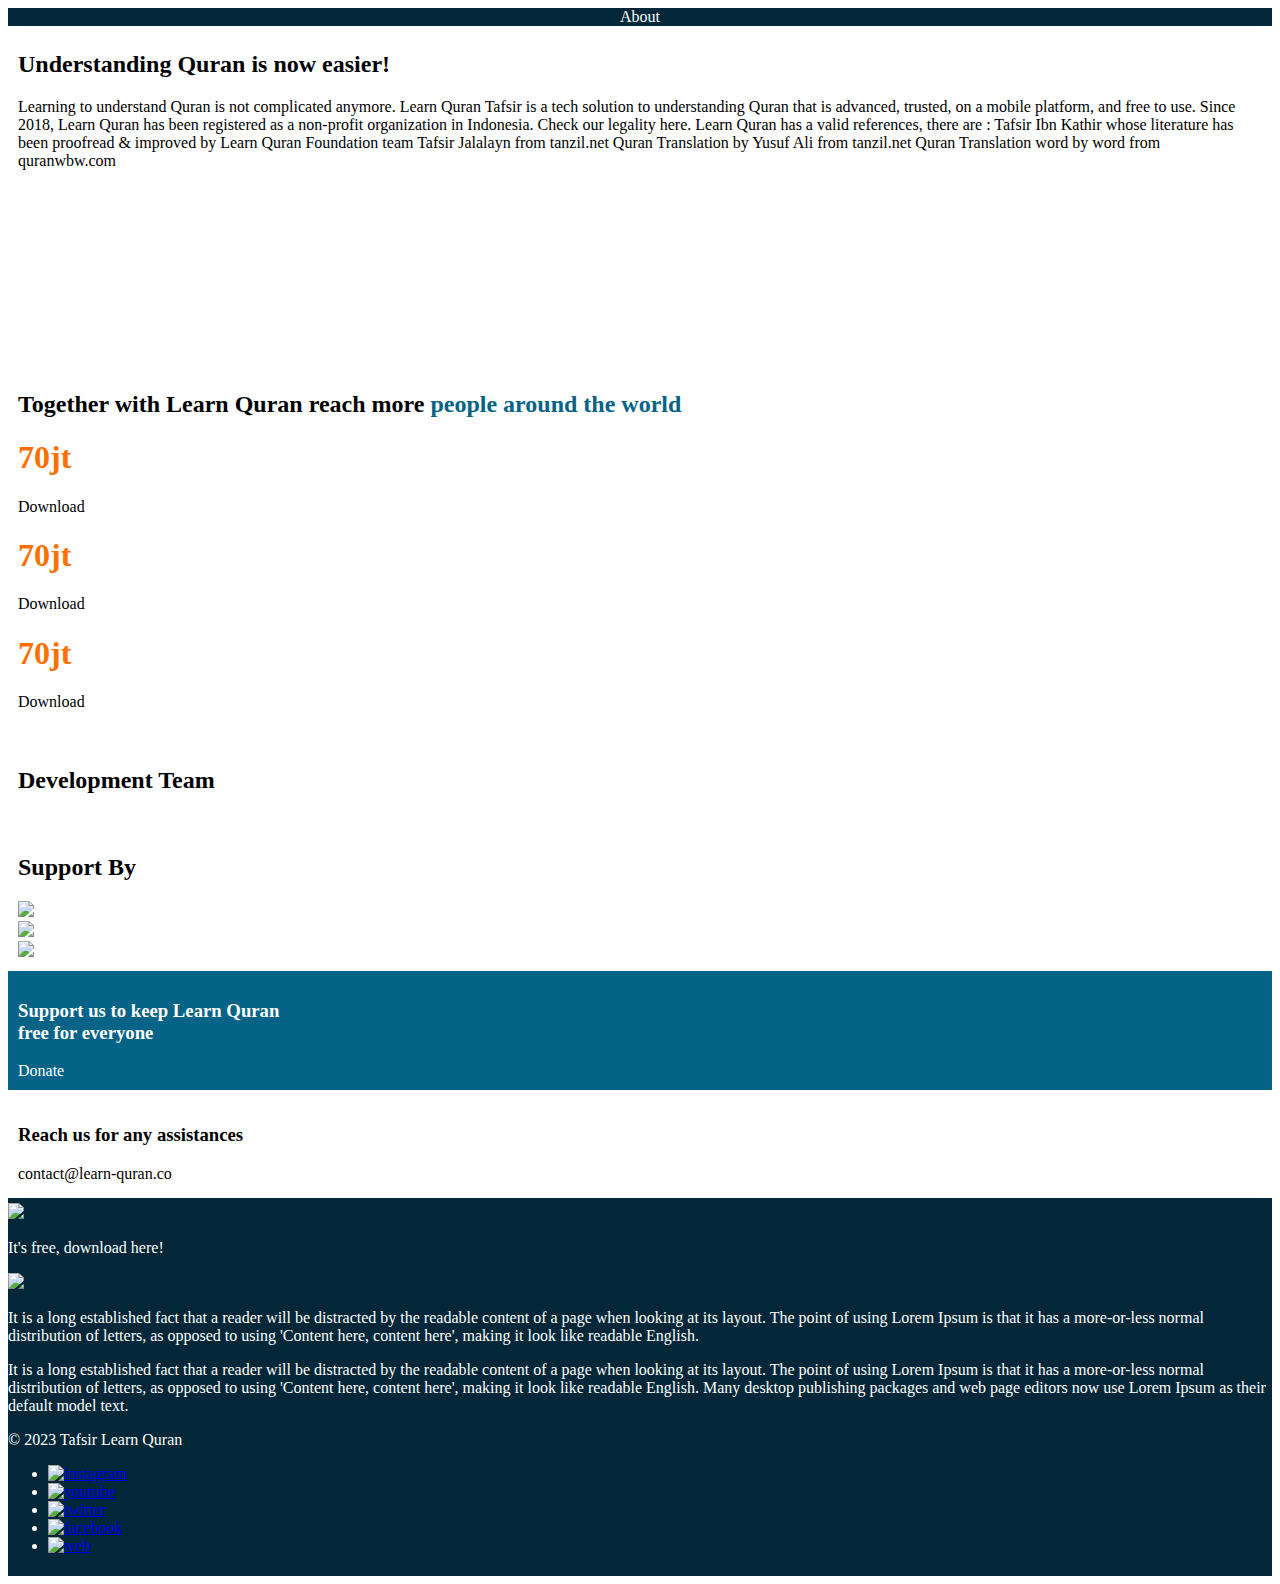
==== template-b5.html @ 05cad891 "improv footer, navbar, and layouting" ====
<!DOCTYPE html>
<html lang="en">

<head>
    <meta charset="utf-8">
    <meta name="viewport" content="width=device-width, initial-scale=1.0">
    <meta name="description" content="">
    <meta name="keyword" content="">
    <title>Learn Quran - About</title>
    <link rel="icon" href="assets/favicon.png">
    <link rel="stylesheet" href="style.css">
    <link href="https://cdn.jsdelivr.net/npm/bootstrap@5.3.0-alpha1/dist/css/bootstrap.min.css" rel="stylesheet"
        integrity="sha384-GLhlTQ8iRABdZLl6O3oVMWSktQOp6b7In1Zl3/Jr59b6EGGoI1aFkw7cmDA6j6gD" crossorigin="anonymous">
    <meta name="theme-color" content="#712cf9">


    <style>
        .bd-placeholder-img {
            font-size: 1.125rem;
            text-anchor: middle;
            -webkit-user-select: none;
            -moz-user-select: none;
            user-select: none;
        }

        @media (min-width: 768px) {
            .bd-placeholder-img-lg {
                font-size: 3.5rem;
            }
        }

        .b-example-divider {
            height: 3rem;
            background-color: rgba(0, 0, 0, .1);
            border: solid rgba(0, 0, 0, .15);
            border-width: 1px 0;
            box-shadow: inset 0 .5em 1.5em rgba(0, 0, 0, .1), inset 0 .125em .5em rgba(0, 0, 0, .15);
        }

        .b-example-vr {
            flex-shrink: 0;
            width: 1.5rem;
            height: 100vh;
        }

        .bi {
            vertical-align: -.125em;
            fill: currentColor;
        }

        .nav-scroller {
            position: relative;
            z-index: 2;
            height: 2.75rem;
            overflow-y: hidden;
        }

        .nav-scroller .nav {
            display: flex;
            flex-wrap: nowrap;
            padding-bottom: 1rem;
            margin-top: -1px;
            overflow-x: auto;
            text-align: center;
            white-space: nowrap;
            -webkit-overflow-scrolling: touch;
        }
    </style>
</head>

<body>

    <header class="d-flex justify-content-center py-3">
    <div class="container">
            <span class="fs-4">About</span>
        </div>
    </header>


    <main>

        <section class="py-5 text-center container">
            <div class="row py-lg-3">
                <div class="col-lg-6 col-md-8 mx-auto">
                    <h2 class="">Understanding Quran is now easier!</h2>
                    <p class="py-3 text-muted">Learning to understand Quran is not complicated anymore. Learn Quran Tafsir is a
                        tech
                        solution to
                        understanding Quran that is advanced, trusted, on a mobile platform, and free to use. Since
                        2018,
                        Learn Quran has been registered as a non-profit organization in Indonesia. Check our legality
                        here.
                        Learn Quran has a valid references, there are :
                        Tafsir Ibn Kathir whose literature has been proofread & improved by Learn Quran Foundation team
                        Tafsir Jalalayn from tanzil.net
                        Quran Translation by Yusuf Ali from tanzil.net
                        Quran Translation word by word from quranwbw.com</p>
                    <p>
                    <div class="row text-center">
                        <div class="embed-responsive embed-responsive-16by9">
                            <div class="embed-responsive embed-responsive-16by9 player" data-plyr-provider="youtube">
                                <iframe class="embed-responsive-item" width="auto" height="auto"
                                    src="https://www.youtube.com/embed/SIVKoHaeDwk" title="YouTube video player"
                                    frameborder="0"
                                    allow="accelerometer; autoplay; clipboard-write; encrypted-media; gyroscope; picture-in-picture"
                                    allowfullscreen></iframe>
                            </div>
                        </div>
                    </div>
                    </p>
                </div>
            </div>
        </section>

        <section class="text-center container">
            <div class="row py-lg-3">
                <div class="col-lg-8 col-md-8 mx-auto">
                    <h2 class="">Together with Learn Quran reach more <span class="text-blue">people around the
                            world</span></h2>
                    <div class="d-flex justify-content-center">
                        <div class="flex-lg-fill flex-md-fill py-4 px-5">
                            <h1 class="text-orange display-1"><strong>70jt</strong></h1>
                            <p class="text-muted">Download</p>
                        </div>
                        <div class="flex-lg-fill flex-md-fill py-4 px-5">
                            <h1 class="text-orange display-1"><strong>70jt</strong></h1>
                            <p class="text-muted">Download</p>
                        </div>
                        <div class="flex-lg-fill flex-md-fill py-4 px-5">
                            <h1 class="text-orange display-1"><strong>70jt</strong></h1>
                            <p class="text-muted">Download</p>
                        </div>
                    </div>
                </div>
            </div>
        </section>

        <section class="text-center container">
            <div class="row py-lg-3">
                <div class="col-lg-6 col-md-8 mx-auto">
                    <h2 class="">Development Team</h2>
                </div>
            </div>
        </section>

        <section class="text-center container">
            <div class="row py-lg-3">
                <div class="col-lg-6 col-md-8 mx-auto">
                    <h2 class="">Support By</h2>
                </div>
                <div class="col-lg-8 d-lg-flex d-md-flex mx-auto">
                    <div class="flex-lg-fill flex-md-fill py-4">
                        <img src="assets/img/support/baznas.png" height="150px">
                    </div>
                    <div class="flex-lg-fill flex-md-fill py-4">
                        <img src="assets/img/support/fusi.png" height="150px">
                    </div>
                    <div class="flex-lg-fill flex-md-fill py-4">
                        <img src="assets/img/support/YBM-PLN.png" height="150px">
                    </div>
                </div>
            </div>
        </section>

        <section class="blue">
            <div class="container text-white pb-4">
                <div class="row py-lg-3 col-lg-6 col-md-8 mx-auto">
                    <h3 class="text-center py-3 pb-3">Support us to keep Learn Quran<br>free for everyone</h3>
                    <div class="text-center">
                        <a class="btn btn-light w-50">Donate</a>
                    </div>
                </div>
            </div>
        </section>

        <section class="container">
            <div class="row py-5 px-sm-5">
                <div class="col-lg-7 col-md-8 mx-auto">
                    <div class="row">
                        <div class="col-lg-6 pe-lg-5 py-2">
                            <h3 class="">Reach us for any assistances</h3>
                        </div>
                        <div class="col-lg-6 align-self-center">
                            <a class="btn btn-dark w-100">contact@learn-quran.co</a>
                        </div>
                    </div>
                </div>
            </div>
        </section>

    </main>

    <footer class="py-5">
        <div class="container text-white">

            <div class="row">
                <div class="d-lg-flex d-md-flex">
                    <div class="flex-lg-fill flex-md-fill px-3 pb-lg-3">
                        <div class="">
                            <img src="assets/LQ-Tafsir2-white 1.png" height="60px">
                            <p class="pt-3">It's free, download here!</p>
                            <a href="#">
                                <img src="assets/google-play-badge.png" height="50px">
                            </a>
                        </div>
                    </div>

                    <div class="flex-lg-fill flex-md-fill px-3 pt-3 pt-lg-0 pt-md-0">
                        <div class="">
                            <p>It is a long established fact that a reader will be distracted by the readable content of
                                a
                                page when looking at its layout. The point of using Lorem Ipsum is that it has a
                                more-or-less normal distribution of letters, as opposed to using 'Content here, content
                                here', making it look like readable English.</p>
                        </div>
                    </div>

                    <div class="flex-lg-fill flex-md-fill px-3">
                        <div class="">
                            <p>It is a long established fact that a reader will be distracted by the readable content of
                                a
                                page when looking at its layout. The point of using Lorem Ipsum is that it has a
                                more-or-less normal distribution of letters, as opposed to using 'Content here, content
                                here', making it look like readable English. Many desktop publishing packages and web
                                page
                                editors now use Lorem Ipsum as their default model text.</p>
                        </div>
                    </div>
                </div>
            </div>

            <div class="row border-top d-flex flex-wrap justify-content-between pt-3 px-2 align-items-center">
                <div class="col-md-4 d-flex align-items-center justify-content-lg-start justify-content-sm-center">
                    <span class="">&copy; 2023 Tafsir Learn Quran</span>
                </div>

                <ul class="col-md-4 justify-content-lg-end list-unstyled d-flex justify-content-sm-center">
                    <li class=""><a href="#"><img src="assets/svg/socmed/instagram.svg" alt="instagram" width="22"
                                height="22"></a></li>
                    <li class="ms-2"><a href="#"><img src="assets/svg/socmed/youtube.svg" alt="youtube" width="22"
                                height="22"></a></li>
                    <li class="ms-2"><a href="#"><img src="assets/svg/socmed/twitter.svg" alt="twitter" width="22"
                                height="22"></a></li>
                    <li class="ms-2"><a href="#"><img src="assets/svg/socmed/square-facebook.svg" alt="facebook"
                                width="22" height="22"></a></li>
                    <li class="ms-2"><a href="#"><img src="assets/svg/socmed/globe-solid.svg" alt="web" width="22"
                                height="22"></a></li>
                </ul>
            </div>
        </div>

    </footer>

    <!-- <div class="container">
        <footer class="d-flex flex-wrap justify-content-between align-items-center py-3 my-4 border-top">
            <div class="col-md-4 d-flex align-items-center">
                <a href="/" class="mb-3 me-2 mb-md-0 text-muted text-decoration-none lh-1">
                    <svg class="bi" width="30" height="24">
                        <use xlink:href="#bootstrap" />
                    </svg>
                </a>
                <span class="mb-3 mb-md-0 text-muted">&copy; 2022 Tafsir Learn Quran</span>
            </div>

            <ul class="nav col-md-4 justify-content-end list-unstyled d-flex">
                <li class="ms-3"><a class="text-muted" href="#"><svg class="bi" width="24" height="24">
                            <use xlink:href="#twitter" />
                        </svg></a></li>
                <li class="ms-3"><a class="text-muted" href="#"><svg class="bi" width="24" height="24">
                            <use xlink:href="#instagram" />
                        </svg></a></li>
                <li class="ms-3"><a class="text-muted" href="#"><svg class="bi" width="24" height="24">
                            <use xlink:href="#facebook" />
                        </svg></a></li>
            </ul>
        </footer>
    </div> -->
    <script src="https://cdn.jsdelivr.net/npm/bootstrap@5.3.0-alpha1/dist/js/bootstrap.bundle.min.js"
        integrity="sha384-w76AqPfDkMBDXo30jS1Sgez6pr3x5MlQ1ZAGC+nuZB+EYdgRZgiwxhTBTkF7CXvN"
        crossorigin="anonymous"></script>
</body>

</html>
---- style.css ----
/* background colors */

.white {
    background-color: white;
}

.dark-blue {
    background-color: #022739;
}

.blue {
    background-color: #056387;
}

.grey {
    background-color: #B4C0C0;
}

.orange {
    background-color: #FF7000;
}

.gold {
    color: #80581A;
}

/* colors */

.text-white {
    color: #fff;
}

.text-dark-blue {
    color: #022739;
}

.text-blue {
    color: #056387;
}

.text-grey {
    color: #B4C0C0;
}

.text-orange {
    color: #FF7000;
}

.text-gold {
    color: #80581A;
}

.heading {
    text-align: center;
    /* font-family: ; */
}

.navbar {
    background-color: #022739;
}

header {
    background-color: #022739;
    color: white;
    /* margin: 0;
    padding: 3px; */
    text-align: center;
}

footer {
    background-color: #022739;
    color: white;    
    padding-left: 0 !important;
    padding-right: 0 !important;
}

section {
    padding: 10px;
}

.py-5 {
    padding-top: 5px;
    padding-bottom: 5px;
}
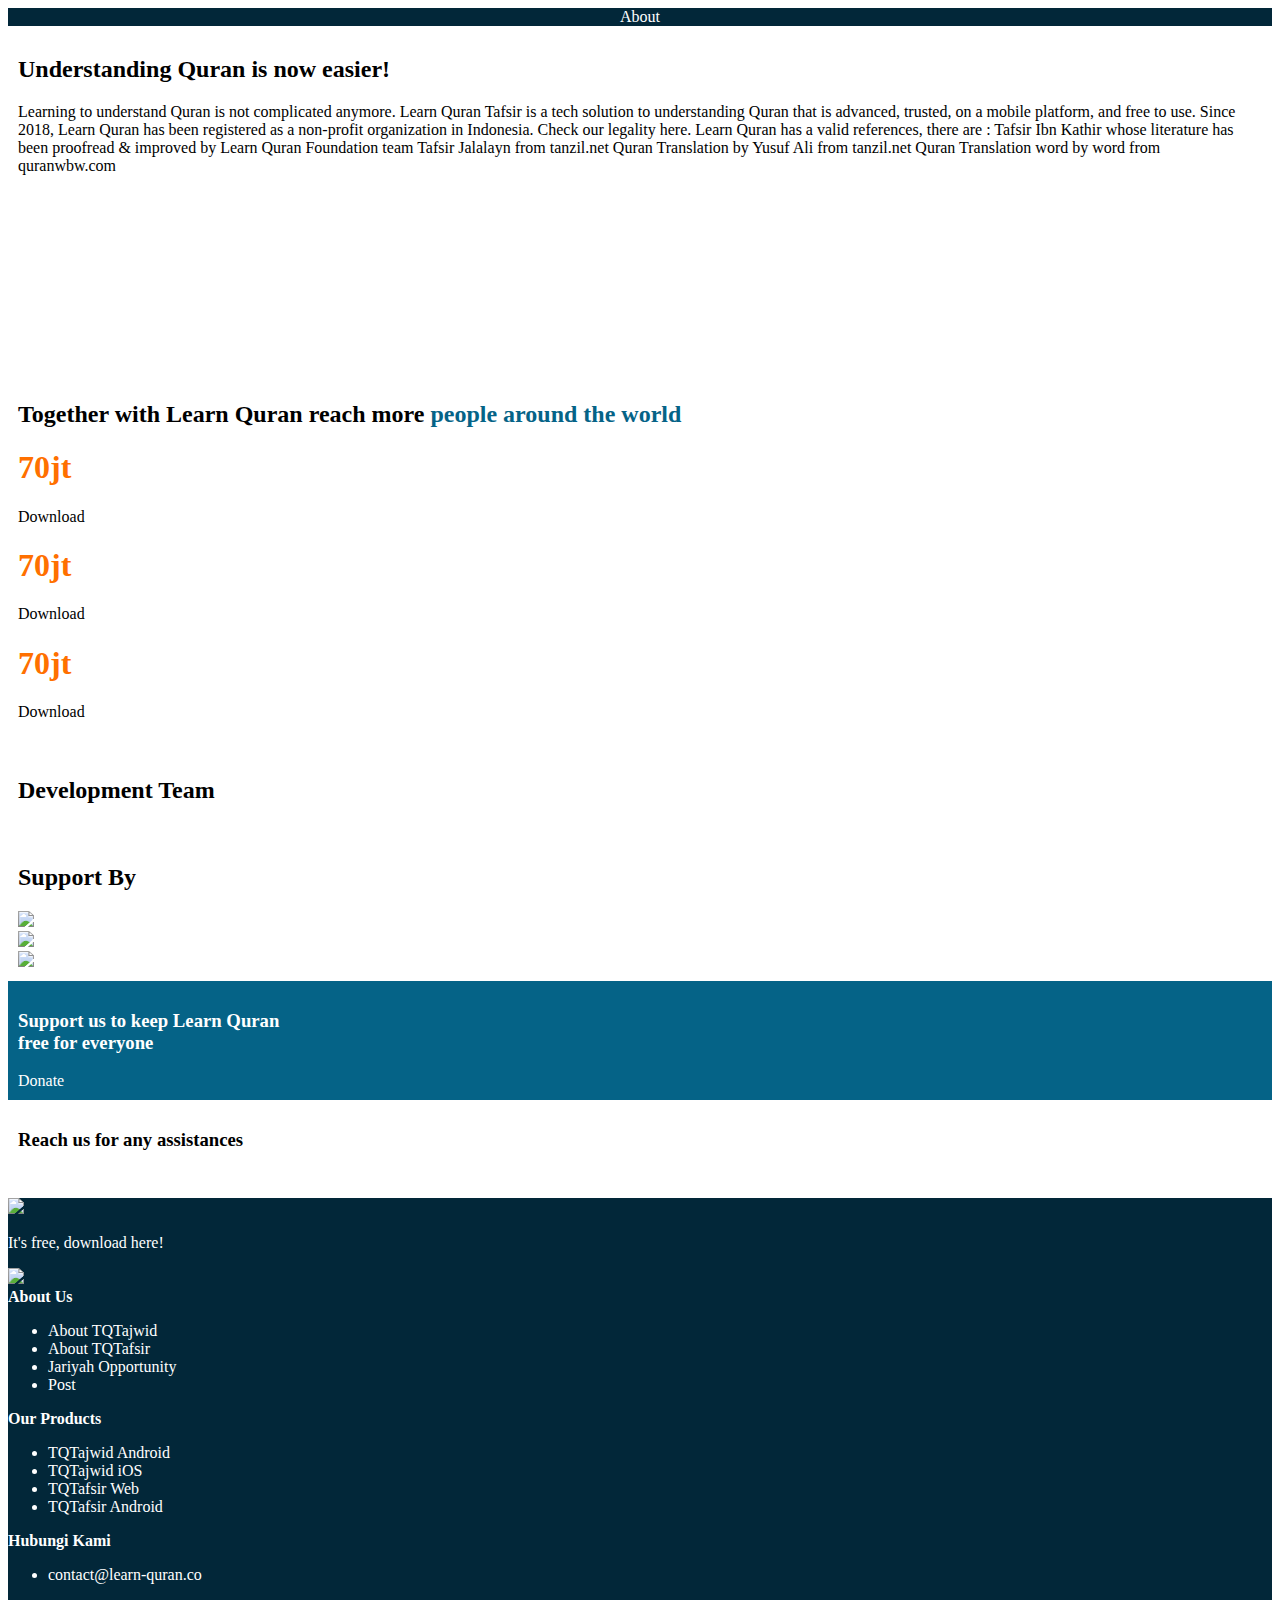
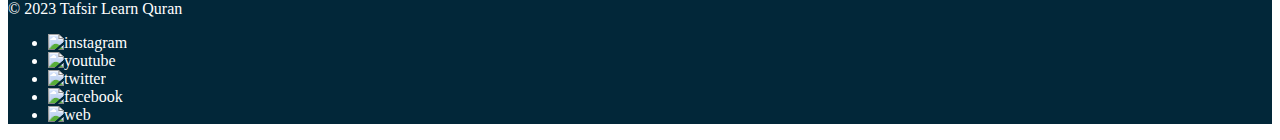
==== commit 9e5cad5b: "Improving for footer and layout" ====
--- a/template-b5.html
+++ b/template-b5.html
@@ -15,6 +15,15 @@
 
 
     <style>
+        a {
+            text-decoration: none;
+            color: #ffff;
+        }
+
+        a:hover {
+            color: #ff7000;
+        }
+        
         .bd-placeholder-img {
             font-size: 1.125rem;
             text-anchor: middle;
@@ -71,7 +80,7 @@
 <body>
 
     <header class="d-flex justify-content-center py-3">
-    <div class="container">
+        <div class="container">
             <span class="fs-4">About</span>
         </div>
     </header>
@@ -83,7 +92,8 @@
             <div class="row py-lg-3">
                 <div class="col-lg-6 col-md-8 mx-auto">
                     <h2 class="">Understanding Quran is now easier!</h2>
-                    <p class="py-3 text-muted">Learning to understand Quran is not complicated anymore. Learn Quran Tafsir is a
+                    <p class="py-3 text-muted">Learning to understand Quran is not complicated anymore. Learn Quran
+                        Tafsir is a
                         tech
                         solution to
                         understanding Quran that is advanced, trusted, on a mobile platform, and free to use. Since
@@ -100,8 +110,8 @@
                         <div class="embed-responsive embed-responsive-16by9">
                             <div class="embed-responsive embed-responsive-16by9 player" data-plyr-provider="youtube">
                                 <iframe class="embed-responsive-item" width="auto" height="auto"
-                                    src="https://www.youtube.com/embed/SIVKoHaeDwk" title="YouTube video player"
-                                    frameborder="0"
+                                    src="https://www.youtube.com/embed/Zgwwx85sVkY"
+                                    title="Ayo Bantu Dunia untuk Memahami Quran" frameborder="0"
                                     allow="accelerometer; autoplay; clipboard-write; encrypted-media; gyroscope; picture-in-picture"
                                     allowfullscreen></iframe>
                             </div>
@@ -117,7 +127,7 @@
                 <div class="col-lg-8 col-md-8 mx-auto">
                     <h2 class="">Together with Learn Quran reach more <span class="text-blue">people around the
                             world</span></h2>
-                    <div class="d-flex justify-content-center">
+                    <div class="d-lg-flex d-md-flex  justify-content-center">
                         <div class="flex-lg-fill flex-md-fill py-4 px-5">
                             <h1 class="text-orange display-1"><strong>70jt</strong></h1>
                             <p class="text-muted">Download</p>
@@ -139,24 +149,27 @@
             <div class="row py-lg-3">
                 <div class="col-lg-6 col-md-8 mx-auto">
                     <h2 class="">Development Team</h2>
+                    <div class="mx-auto">
+                          
+                    </div>
                 </div>
             </div>
         </section>
 
         <section class="text-center container">
-            <div class="row py-lg-3">
+            <div class="row py-lg-5">
                 <div class="col-lg-6 col-md-8 mx-auto">
                     <h2 class="">Support By</h2>
                 </div>
                 <div class="col-lg-8 d-lg-flex d-md-flex mx-auto">
                     <div class="flex-lg-fill flex-md-fill py-4">
-                        <img src="assets/img/support/baznas.png" height="150px">
+                        <img src="assets/img/support/baznas.png" height="120px">
                     </div>
                     <div class="flex-lg-fill flex-md-fill py-4">
-                        <img src="assets/img/support/fusi.png" height="150px">
+                        <img src="assets/img/support/fusi.png" height="120px">
                     </div>
                     <div class="flex-lg-fill flex-md-fill py-4">
-                        <img src="assets/img/support/YBM-PLN.png" height="150px">
+                        <img src="assets/img/support/YBM-PLN.png" height="120px">
                     </div>
                 </div>
             </div>
@@ -207,23 +220,34 @@
 
                     <div class="flex-lg-fill flex-md-fill px-3 pt-3 pt-lg-0 pt-md-0">
                         <div class="">
-                            <p>It is a long established fact that a reader will be distracted by the readable content of
-                                a
-                                page when looking at its layout. The point of using Lorem Ipsum is that it has a
-                                more-or-less normal distribution of letters, as opposed to using 'Content here, content
-                                here', making it look like readable English.</p>
+                            <span><strong>About Us</strong></span>
+                            <ul class="list-unstyled">
+                                <li><a href="#">About TQTajwid</a></li>
+                                <li><a href="#">About TQTafsir</a></li>
+                                <li><a href="#">Jariyah Opportunity</a></li>
+                                <li><a href="#">Post</a></li>
+                            </ul>
                         </div>
                     </div>
 
                     <div class="flex-lg-fill flex-md-fill px-3">
                         <div class="">
-                            <p>It is a long established fact that a reader will be distracted by the readable content of
-                                a
-                                page when looking at its layout. The point of using Lorem Ipsum is that it has a
-                                more-or-less normal distribution of letters, as opposed to using 'Content here, content
-                                here', making it look like readable English. Many desktop publishing packages and web
-                                page
-                                editors now use Lorem Ipsum as their default model text.</p>
+                            <span><strong>Our Products</strong></span>
+                            <ul class="list-unstyled">
+                                <li><a href="#">TQTajwid Android</a></li>
+                                <li><a href="#">TQTajwid iOS</a></li>
+                                <li><a href="#">TQTafsir Web</a></li>
+                                <li><a href="#">TQTafsir Android</a></li>
+                            </ul>
+                        </div>
+                    </div>
+
+                    <div class="flex-lg-fill flex-md-fill px-3">
+                        <div class="">
+                            <span><strong>Hubungi Kami</strong></span>
+                            <ul class="list-unstyled">
+                                <li><a href="#">contact@learn-quran.co</a></li>
+                            </ul>
                         </div>
                     </div>
                 </div>
@@ -275,6 +299,7 @@
             </ul>
         </footer>
     </div> -->
+
     <script src="https://cdn.jsdelivr.net/npm/bootstrap@5.3.0-alpha1/dist/js/bootstrap.bundle.min.js"
         integrity="sha384-w76AqPfDkMBDXo30jS1Sgez6pr3x5MlQ1ZAGC+nuZB+EYdgRZgiwxhTBTkF7CXvN"
         crossorigin="anonymous"></script>
--- a/style.css
+++ b/style.css
@@ -77,8 +77,3 @@
 section {
     padding: 10px;
 }
-
-.py-5 {
-    padding-top: 5px;
-    padding-bottom: 5px;
-}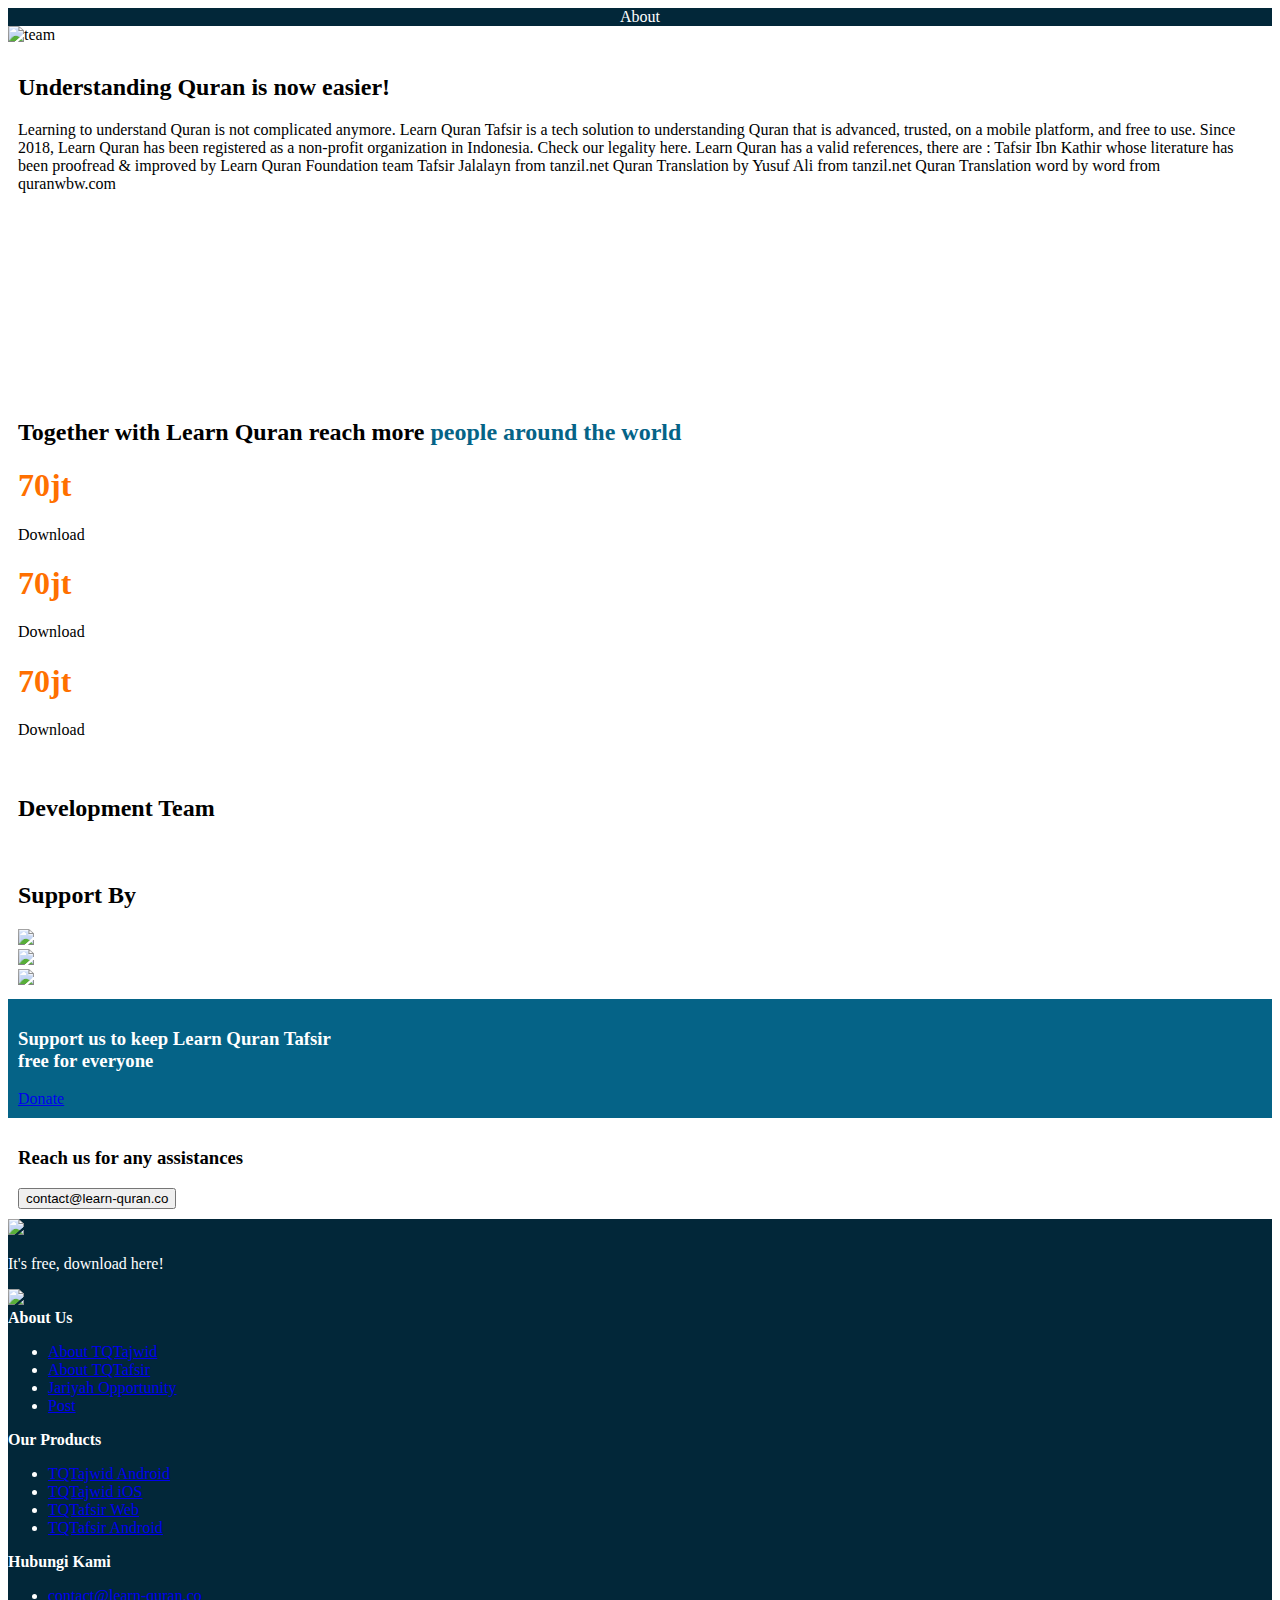
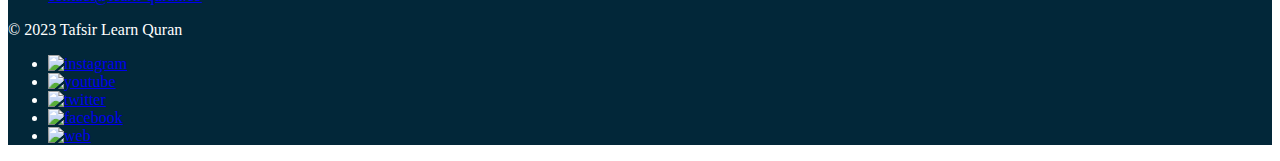
==== commit 42bdfe9a: "moving style code into style.css" ====
--- a/template-b5.html
+++ b/template-b5.html
@@ -15,15 +15,6 @@
 
 
     <style>
-        a {
-            text-decoration: none;
-            color: #ffff;
-        }
-
-        a:hover {
-            color: #ff7000;
-        }
-        
         .bd-placeholder-img {
             font-size: 1.125rem;
             text-anchor: middle;
@@ -88,7 +79,11 @@
 
     <main>
 
-        <section class="py-5 text-center container">
+        <div>
+            <img src="assets/img/banner.jpg" alt="team" class="w-100 img-fluid" height="200px">
+        </div>
+
+        <section class="py-5 text-center container px-4">
             <div class="row py-lg-3">
                 <div class="col-lg-6 col-md-8 mx-auto">
                     <h2 class="">Understanding Quran is now easier!</h2>
@@ -122,7 +117,7 @@
             </div>
         </section>
 
-        <section class="text-center container">
+        <section class="text-center container px-4">
             <div class="row py-lg-3">
                 <div class="col-lg-8 col-md-8 mx-auto">
                     <h2 class="">Together with Learn Quran reach more <span class="text-blue">people around the
@@ -145,7 +140,7 @@
             </div>
         </section>
 
-        <section class="text-center container">
+        <section class="text-center container px-4">
             <div class="row py-lg-3">
                 <div class="col-lg-6 col-md-8 mx-auto">
                     <h2 class="">Development Team</h2>
@@ -156,7 +151,7 @@
             </div>
         </section>
 
-        <section class="text-center container">
+        <section class="text-center container px-4">
             <div class="row py-lg-5">
                 <div class="col-lg-6 col-md-8 mx-auto">
                     <h2 class="">Support By</h2>
@@ -175,18 +170,18 @@
             </div>
         </section>
 
-        <section class="blue">
+        <section class="blue px-4">
             <div class="container text-white pb-4">
                 <div class="row py-lg-3 col-lg-6 col-md-8 mx-auto">
-                    <h3 class="text-center py-3 pb-3">Support us to keep Learn Quran<br>free for everyone</h3>
+                    <h3 class="text-center py-3 pb-3">Support us to keep Learn Quran Tafsir<br>free for everyone</h3>
                     <div class="text-center">
-                        <a class="btn btn-light w-50">Donate</a>
-                    </div>
-                </div>
-            </div>
-        </section>
-
-        <section class="container">
+                        <a href="https://tafsir.learn-quran.co/id/donation" target="_blank" class="btn btn-light w-50">Donate</a>
+                    </div>
+                </div>
+            </div>
+        </section>
+
+        <section class="container px-4">
             <div class="row py-5 px-sm-5">
                 <div class="col-lg-7 col-md-8 mx-auto">
                     <div class="row">
@@ -194,7 +189,9 @@
                             <h3 class="">Reach us for any assistances</h3>
                         </div>
                         <div class="col-lg-6 align-self-center">
-                            <a class="btn btn-dark w-100">contact@learn-quran.co</a>
+                            <form method="post" class="text-center" action="mailto:contact@learn-quran.co" >
+                                <input class="btn btn-dark w-100 modal-button" type="submit" value="contact@learn-quran.co"/>
+                            </form>
                         </div>
                     </div>
                 </div>
@@ -208,11 +205,11 @@
 
             <div class="row">
                 <div class="d-lg-flex d-md-flex">
-                    <div class="flex-lg-fill flex-md-fill px-3 pb-lg-3">
+                    <div class="flex-lg-fill flex-md-fill px-3 pb-lg-3 pb-md-3">
                         <div class="">
                             <img src="assets/LQ-Tafsir2-white 1.png" height="60px">
                             <p class="pt-3">It's free, download here!</p>
-                            <a href="#">
+                            <a href="https://play.google.com/store/apps/details?id=com.bi.quran&referrer=utm_source%3Dweb%2520learn%2520quran.co%26utm_medium%3Dbanner%26utm_campaign%3DDownload%2520apps%2520LQ">
                                 <img src="assets/google-play-badge.png" height="50px">
                             </a>
                         </div>
@@ -222,10 +219,10 @@
                         <div class="">
                             <span><strong>About Us</strong></span>
                             <ul class="list-unstyled">
-                                <li><a href="#">About TQTajwid</a></li>
-                                <li><a href="#">About TQTafsir</a></li>
-                                <li><a href="#">Jariyah Opportunity</a></li>
-                                <li><a href="#">Post</a></li>
+                                <li><a href="https://tajwid.learn-quran.co/about-what-is-learn-quran-tajwid/?utm_source=WebUtamaLQ&utm_medium=Footer&utm_campaign=AboutUsLQTajwid" target="_blank">About TQTajwid</a></li>
+                                <li><a href="https://tafsir.learn-quran.co/id/about?utm_source=WebUtamaLQ&utm_medium=Footer&utm_campaign=AboutUsLQTafsir" target="_blank">About TQTafsir</a></li>
+                                <li><a href="https://www.amalsholeh.com/TafsirDigital?utm_medium=Campaign&utm_source=AmalSholeh&utm_campaign=LQTafsir" target="_blank">Jariyah Opportunity</a></li>
+                                <li><a href="https://learn-quran.co/post/" target="_blank">Post</a></li>
                             </ul>
                         </div>
                     </div>
@@ -234,10 +231,10 @@
                         <div class="">
                             <span><strong>Our Products</strong></span>
                             <ul class="list-unstyled">
-                                <li><a href="#">TQTajwid Android</a></li>
-                                <li><a href="#">TQTajwid iOS</a></li>
-                                <li><a href="#">TQTafsir Web</a></li>
-                                <li><a href="#">TQTafsir Android</a></li>
+                                <li><a href="https://play.google.com/store/apps/details?id=com.bi.learnquran&utm_source=LearnQuran&utm_medium=Website&utm_campaign=PlayStore&pli=1" target="_blank">TQTajwid Android</a></li>
+                                <li><a href="https://apps.apple.com/us/app/learn-quran-tajwid/id960134803?utm_source=LearnQuran&utm_medium=Website&utm_campaign=AppStore" target="_blank">TQTajwid iOS</a></li>
+                                <li><a href="https://tafsir.learn-quran.co/id" target="_blank">TQTafsir Web</a></li>
+                                <li><a href="https://play.google.com/store/apps/details?id=com.bi.quran&referrer=utm_source%3Dweb%2520learn%2520quran.co%26utm_medium%3Dbanner%26utm_campaign%3DDownload%2520apps%2520LQ" target="_blank">TQTafsir Android</a></li>
                             </ul>
                         </div>
                     </div>
@@ -246,7 +243,7 @@
                         <div class="">
                             <span><strong>Hubungi Kami</strong></span>
                             <ul class="list-unstyled">
-                                <li><a href="#">contact@learn-quran.co</a></li>
+                                <li><a href="#" target="_blank">contact@learn-quran.co</a></li>
                             </ul>
                         </div>
                     </div>
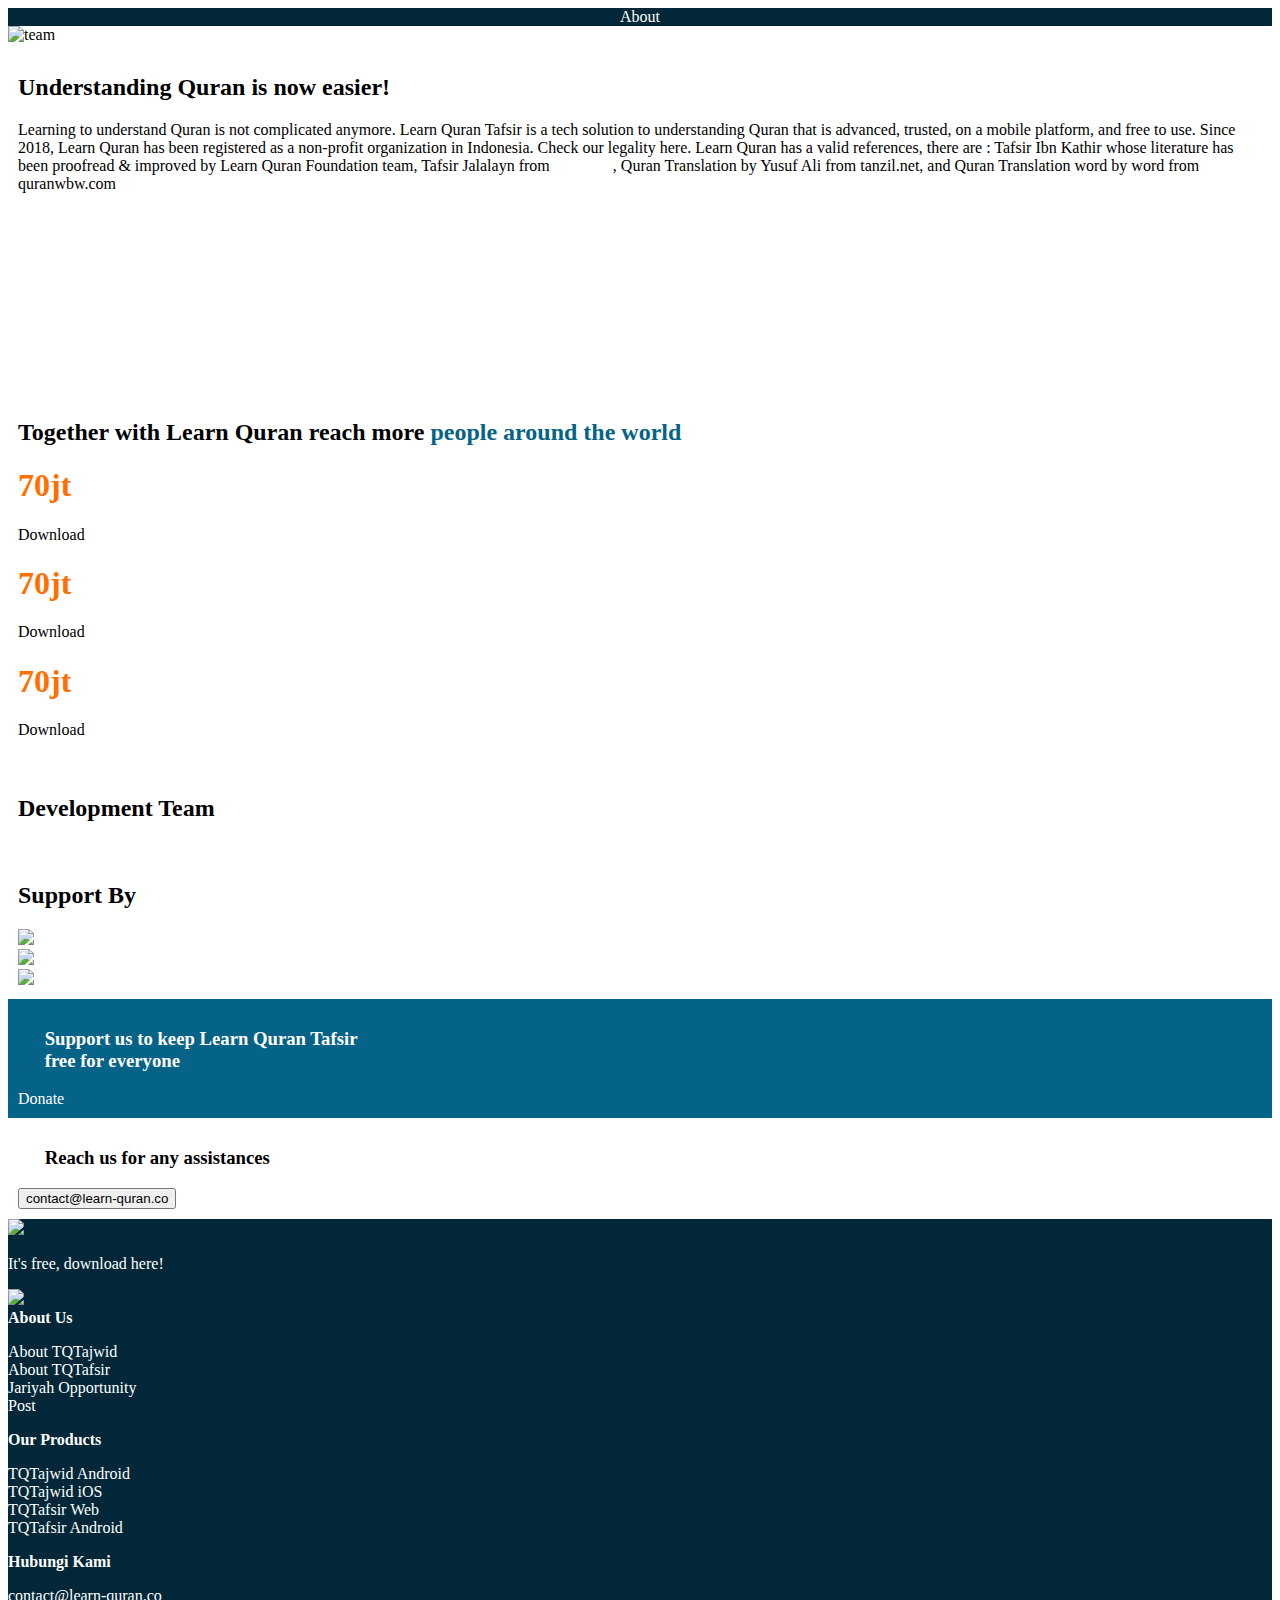
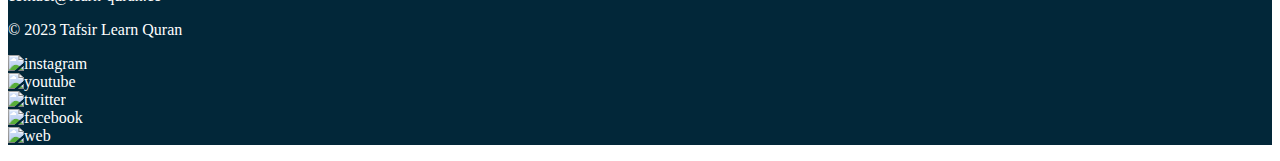
==== commit f96de51d: "minor improvment - add several links - debugging css" ====
--- a/template-b5.html
+++ b/template-b5.html
@@ -96,9 +96,9 @@
                         Learn Quran has been registered as a non-profit organization in Indonesia. Check our legality
                         here.
                         Learn Quran has a valid references, there are :
-                        Tafsir Ibn Kathir whose literature has been proofread & improved by Learn Quran Foundation team
-                        Tafsir Jalalayn from tanzil.net
-                        Quran Translation by Yusuf Ali from tanzil.net
+                        Tafsir Ibn Kathir whose literature has been proofread & improved by Learn Quran Foundation team,
+                        Tafsir Jalalayn from <a href="https://tanzil.net/">tanzil.net</a>,
+                        Quran Translation by Yusuf Ali from tanzil.net, and
                         Quran Translation word by word from quranwbw.com</p>
                     <p>
                     <div class="row text-center">
--- a/style.css
+++ b/style.css
@@ -59,6 +59,15 @@
     background-color: #022739;
 }
 
+.head-section {
+    margin-block: 50pt; 
+    margin-bottom: 5pt;
+}
+
+.desc-section {
+    margin-bottom: 50pt;
+}
+
 header {
     background-color: #022739;
     color: white;
@@ -74,6 +83,40 @@
     padding-right: 0 !important;
 }
 
+.content-footer {
+    padding-bottom: 10pt;
+}
+
 section {
     padding: 10px;
 }
+
+body {
+    padding: 0px !important;
+}
+
+a {
+    text-decoration: none !important;
+    color: #ffff;
+    padding-top: 1pt;
+}
+
+a:hover {
+    text-decoration: none;
+    color: #ff7000;
+}
+
+h3 {
+    padding-inline: 20pt;
+}
+
+.list-unstyled {
+    list-style: none;
+    margin-left: 0;
+	padding-left: 0;
+}
+
+span {
+    padding-top: 1px;
+    padding-bottom: 1px;
+}